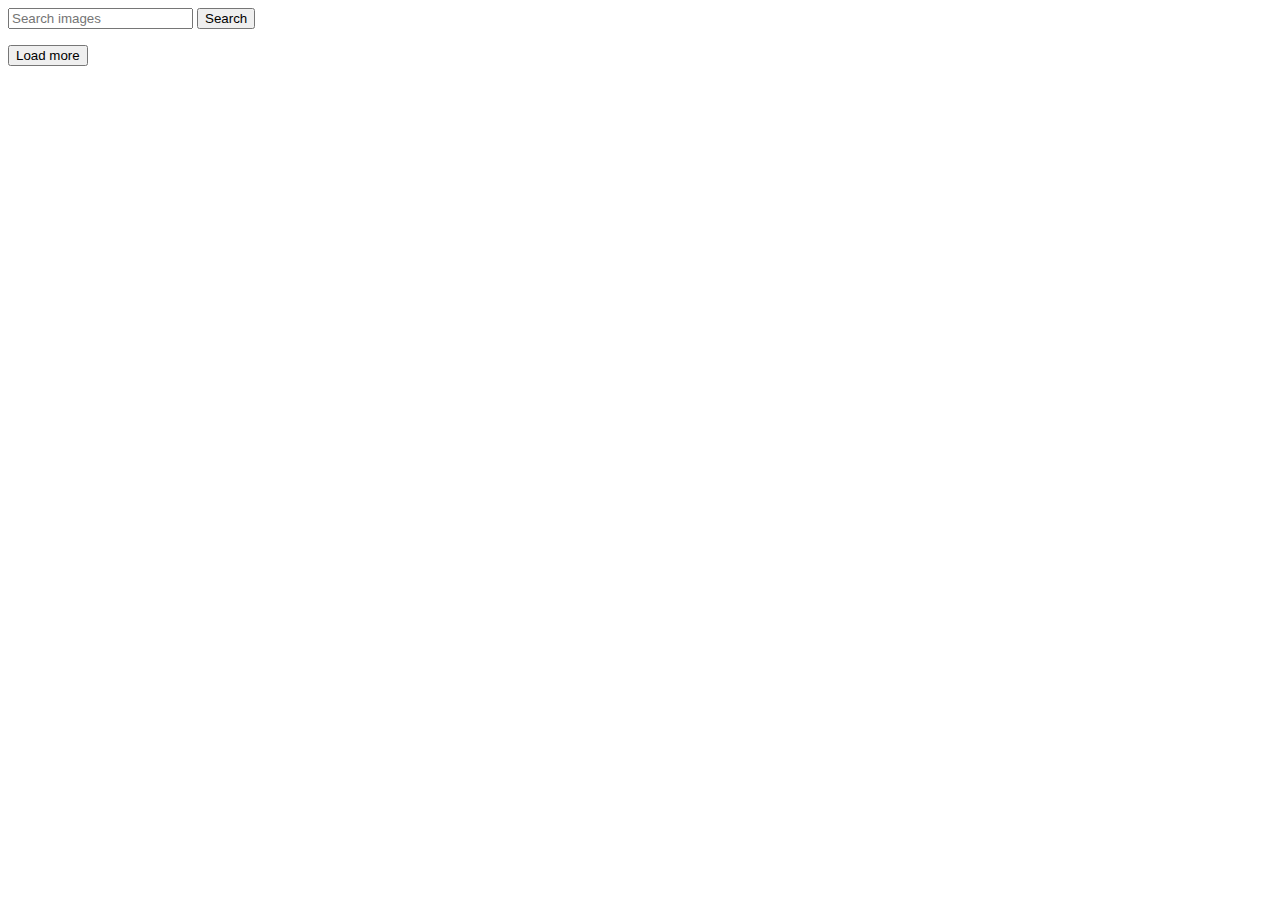
==== index.html @ 64ec3444 "Deploying to gh-pages from @ Mariia0201/goit-js-hw-12@e3e6ebba25a3489f50f7c97b6fe4bae5a0958e8a 🚀" ====
<!DOCTYPE html>
<html lang="en">

<head>
  <meta charset="UTF-8" />
  <meta name="viewport" content="width=device-width, initial-scale=1.0" />
  <title>goit-js-hw-11</title>
  
  <script type="module" crossorigin src="/vanilla-app-template/commonHelpers.js"></script>
  <link rel="modulepreload" crossorigin href="/vanilla-app-template/assets/vendor-b52d9f5e.js">
  <link rel="stylesheet" href="/vanilla-app-template/assets/vendor-eb6030bc.css">
  <link rel="stylesheet" href="/vanilla-app-template/assets/index-07958482.css">
</head>

<body>
  <form class="form">
    <input type="text" class="input" name="input" placeholder="Search images" />
    <button type="submit" class="btn">Search</button>
  </form>
  <ul class="gallery"></ul>
  <p class="loading is-hidden"></p>
  <button type="submit" id="next-btn" class="next-btn is-hidden">
    Load more
  </button>
  
</body>

</html>
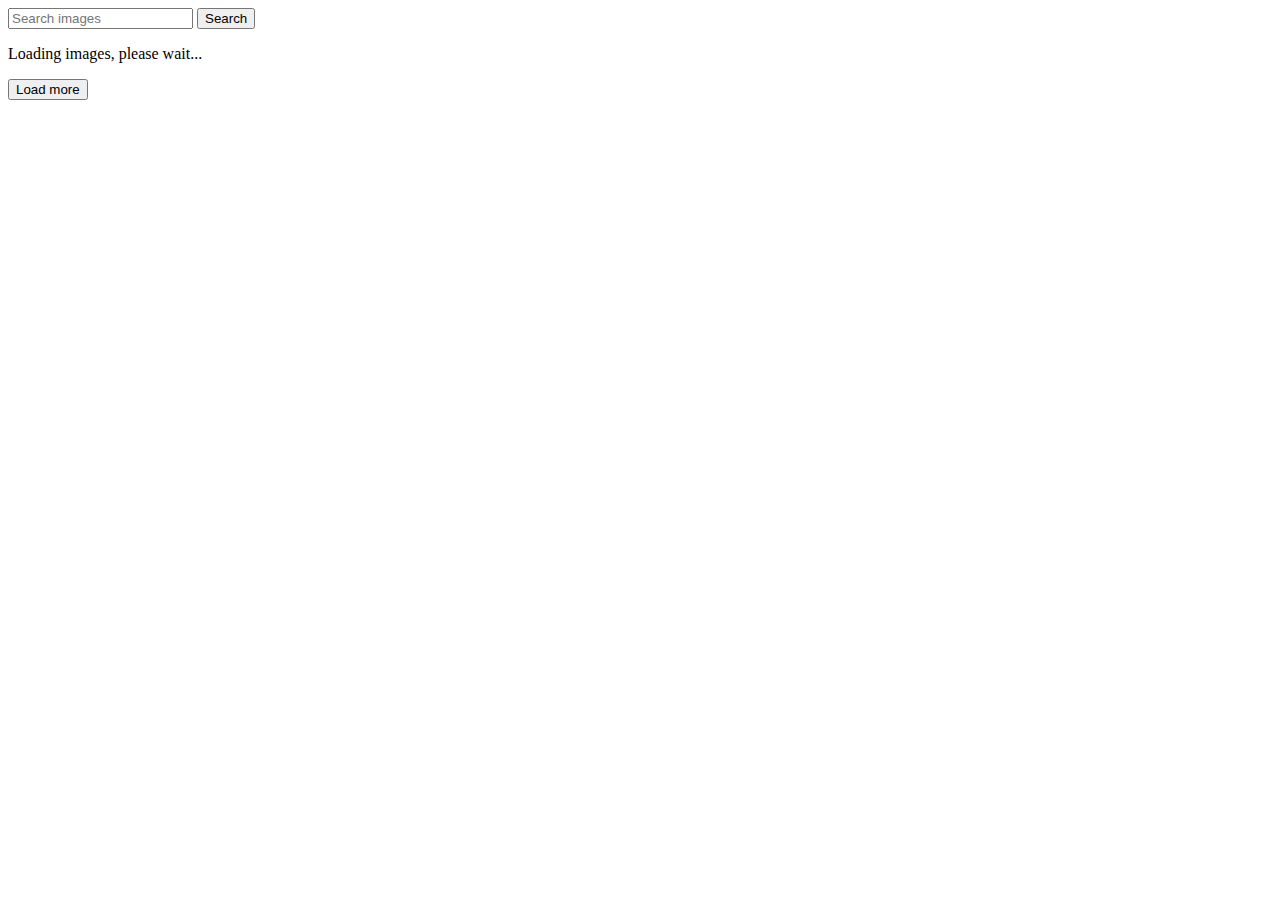
==== commit a327d45d: "Deploying to gh-pages from @ Mariia0201/goit-js-hw-12@335f53db9c422cba032af18783c52b4ce3840036 🚀" ====
--- a/index.html
+++ b/index.html
@@ -6,10 +6,10 @@
   <meta name="viewport" content="width=device-width, initial-scale=1.0" />
   <title>goit-js-hw-11</title>
   
-  <script type="module" crossorigin src="/vanilla-app-template/commonHelpers.js"></script>
-  <link rel="modulepreload" crossorigin href="/vanilla-app-template/assets/vendor-b52d9f5e.js">
-  <link rel="stylesheet" href="/vanilla-app-template/assets/vendor-eb6030bc.css">
-  <link rel="stylesheet" href="/vanilla-app-template/assets/index-07958482.css">
+  <script type="module" crossorigin src="/goit-js-hw-12/commonHelpers.js"></script>
+  <link rel="modulepreload" crossorigin href="/goit-js-hw-12/assets/vendor-b52d9f5e.js">
+  <link rel="stylesheet" href="/goit-js-hw-12/assets/vendor-eb6030bc.css">
+  <link rel="stylesheet" href="/goit-js-hw-12/assets/index-2a5f5536.css">
 </head>
 
 <body>
@@ -18,7 +18,7 @@
     <button type="submit" class="btn">Search</button>
   </form>
   <ul class="gallery"></ul>
-  <p class="loading is-hidden"></p>
+  <p class="loading is-hidden">Loading images, please wait...</p>
   <button type="submit" id="next-btn" class="next-btn is-hidden">
     Load more
   </button>
